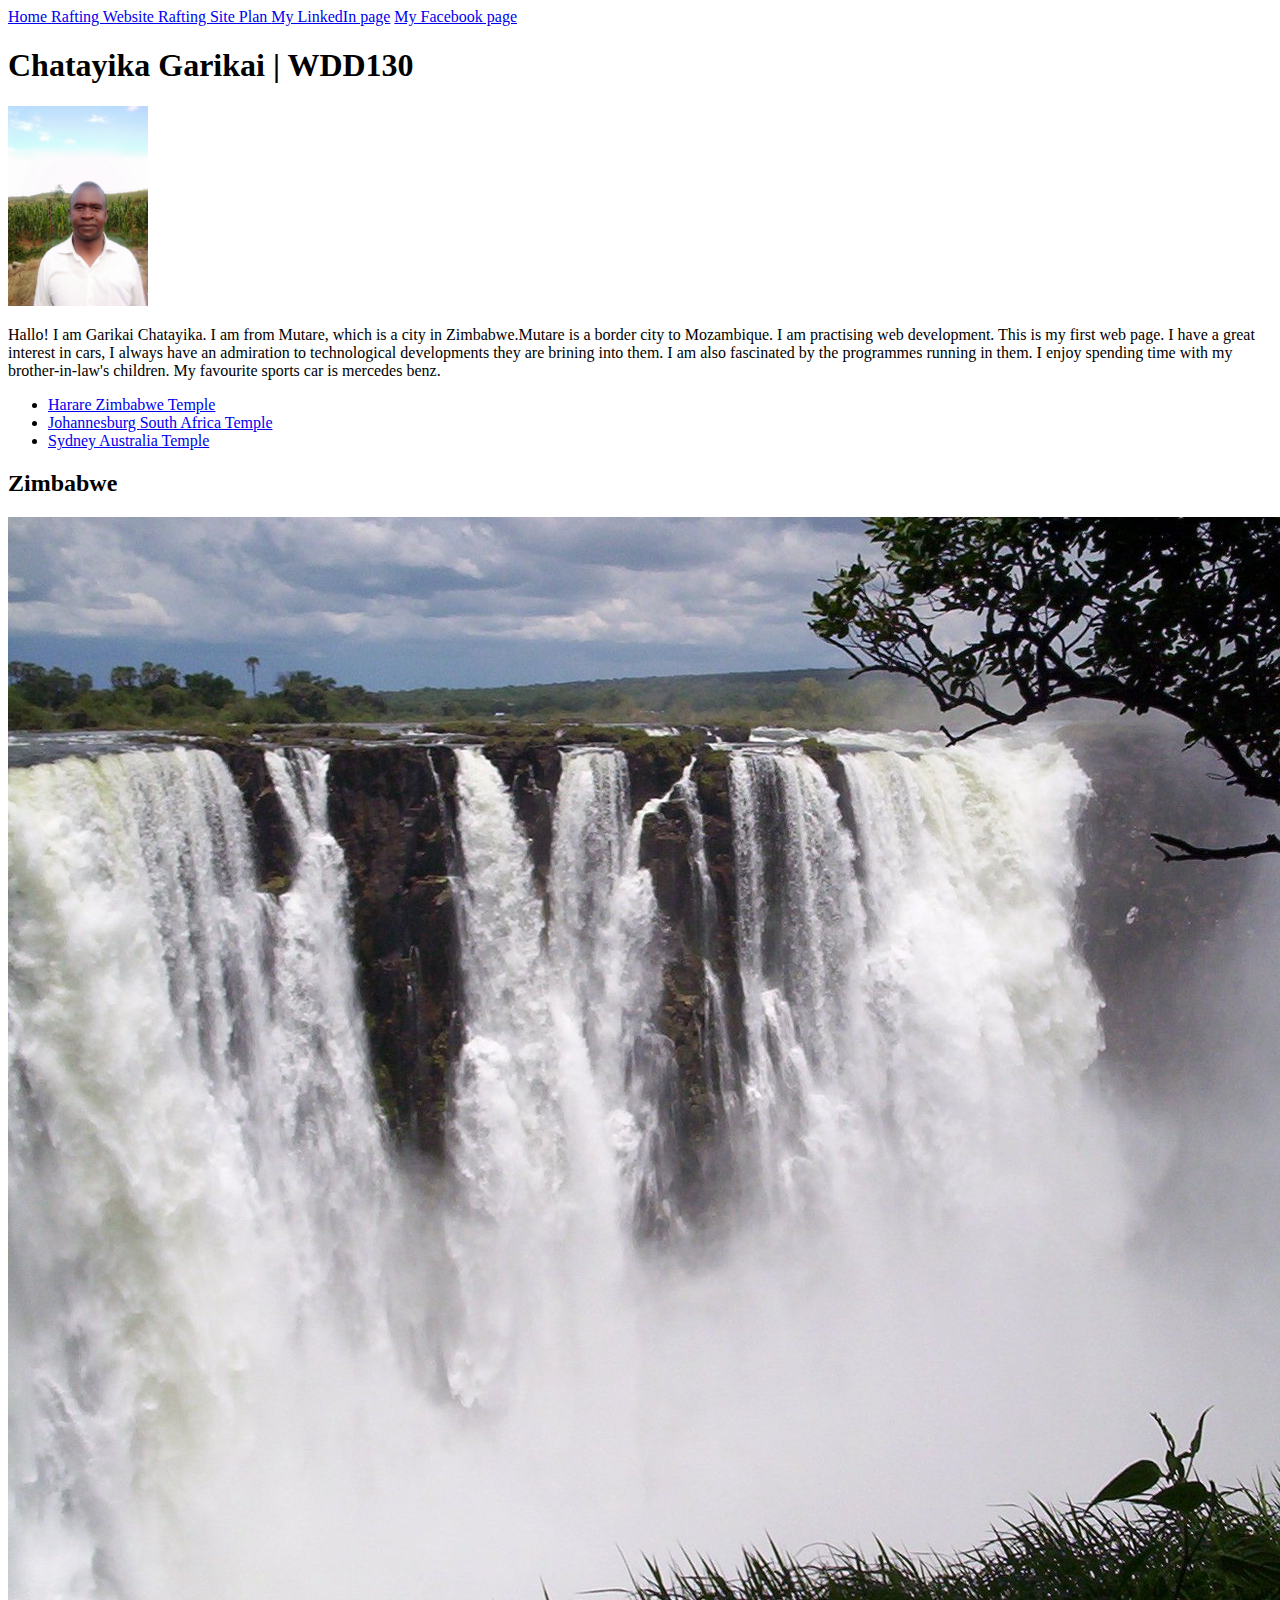
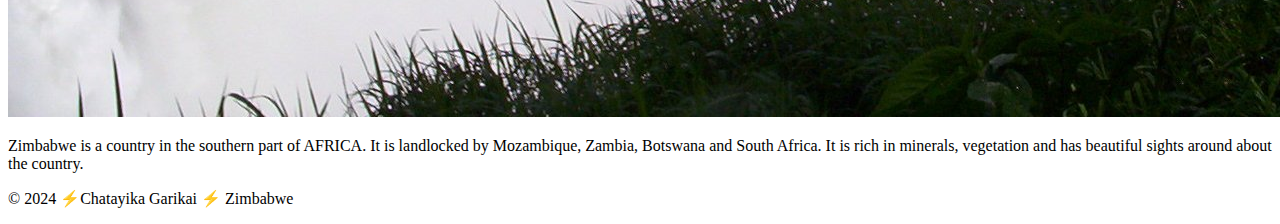
==== index.html/index.html @ 4edf1d63 "hyper link change" ====
<!DOCTYPE html>
<html lang="en">
    <head>
        <link href="stylesheet" rel="styles/styles.css" />
        <meta charset="utf-8">
        <meta name="viewport" content="width=device-width, initial-scale=1.0">
        <title> Chatayika Garikai | WDD 130</title>
        <meta name="description" content="Garikai Chatayika's BYU-Idaho WDD 130 Homepage">
        <meta name="author" content="Chatayika Garikai">
    </head>
    <body>
        <header>
            <nav>
                <a href="#"> Home </a>
                <a href="wwr/"> Rafting Website </a>
                <a href="../wwr/site-plan-rafting.html"> Rafting Site Plan </a>
                <a href="www.linkedin.com/in/garikai-chataika-bb7031267">My LinkedIn page</a>
                <a href="https://facebook.com">My Facebook page</a>
            </nav>
        </header>
        <main>
            <h1>Chatayika Garikai | WDD130</h1>
            <img src="../images/profile.jpg" alt="Image of  Garikai Chatayika" width="140" height="200">
            <p>Hallo! I am Garikai Chatayika. I am from Mutare, which is a city in Zimbabwe.Mutare is a border city to Mozambique. I am practising web development. This is my first web page. I have a great interest in cars, I always have an admiration to technological developments they are brining into them. I am also fascinated by the programmes running in them. I enjoy spending time with my brother-in-law's children. My favourite sports car is mercedes benz.</p>
            <ul class="box">
                <li><a href="https://www.churchofjesuschrist.org/temples/details/harare-zimbabwe-temple?lang=eng">Harare Zimbabwe Temple</a></li>
                <li><a href="https://www.churchofjesuschrist.org/temples/details/johannesburg-south-africa-temple?lang=eng">Johannesburg South Africa Temple</a></li>
                <li><a href="https://www.churchofjesuschrist.org/temples/details/sydney-australia-temple?lang=eng">Sydney Australia Temple</a></li>
            </ul>
        </main>
        <aside class="box">
            <h2>Zimbabwe</h2>
            <img src="../images/vic-falls.jpg" alt="Victoria falls">
            <p>Zimbabwe is a country in the southern part of AFRICA. It is landlocked by Mozambique, Zambia, Botswana and South Africa. It is rich in minerals, vegetation and has beautiful sights around about the country. </p>
        </aside>
        <footer>
            <p>&copy; 2024  ⚡Chatayika Garikai ⚡ Zimbabwe</p>
        </footer>
    </body>
    <!-- 13/3/2024 -->
</html>
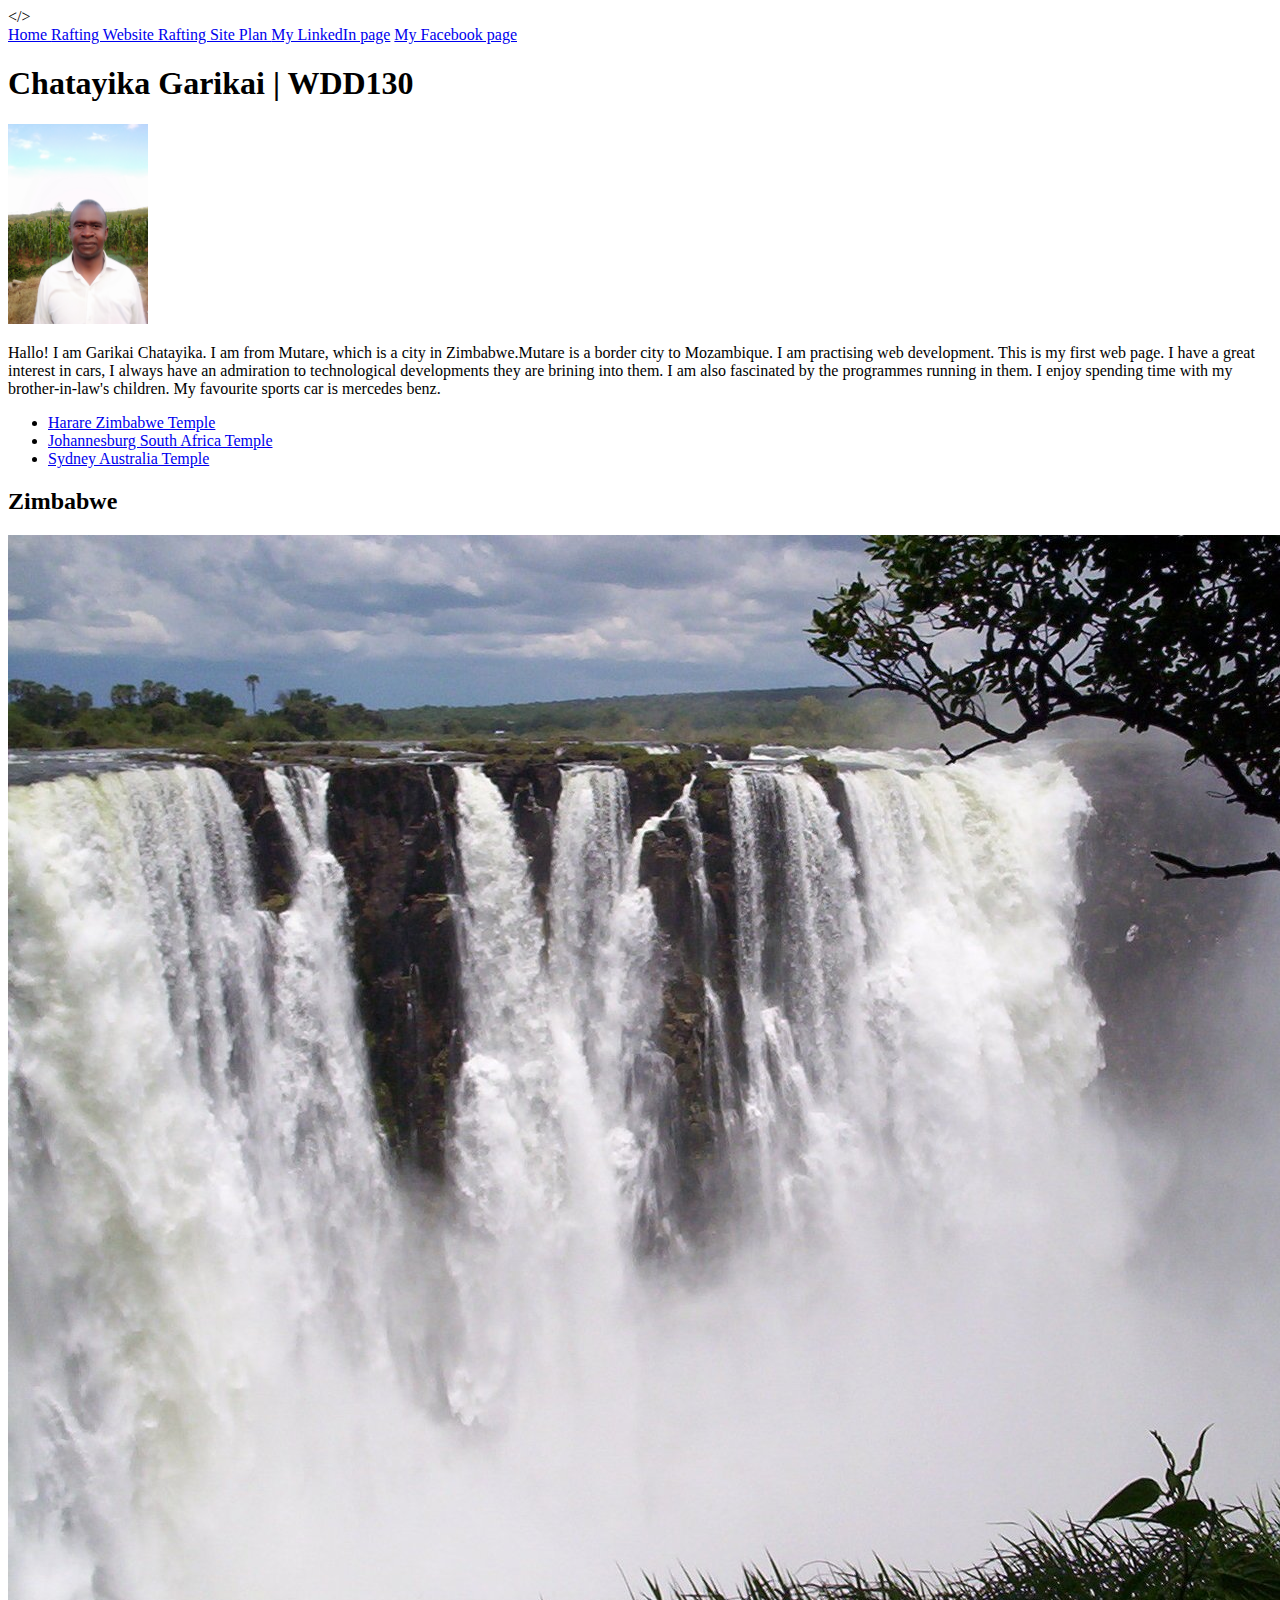
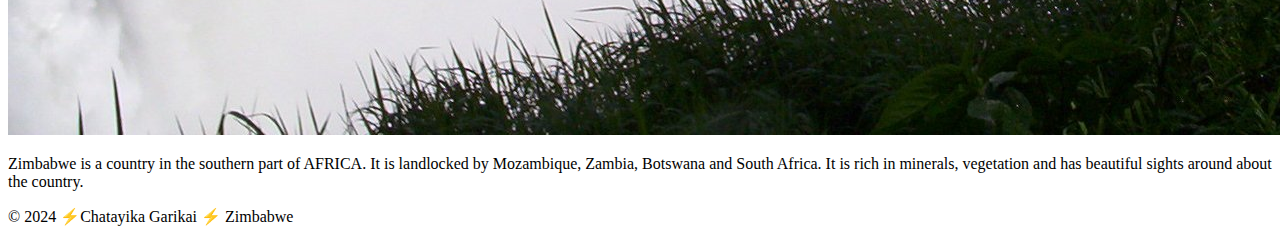
==== commit f5dc176c: "css link fix" ====
--- a/index.html/index.html
+++ b/index.html/index.html
@@ -1,7 +1,7 @@
 <!DOCTYPE html>
 <html lang="en">
     <head>
-        <link href="stylesheet" rel="styles/styles.css" />
+        <<link href="styles/styles.css" rel="stylesheet" />/>
         <meta charset="utf-8">
         <meta name="viewport" content="width=device-width, initial-scale=1.0">
         <title> Chatayika Garikai | WDD 130</title>
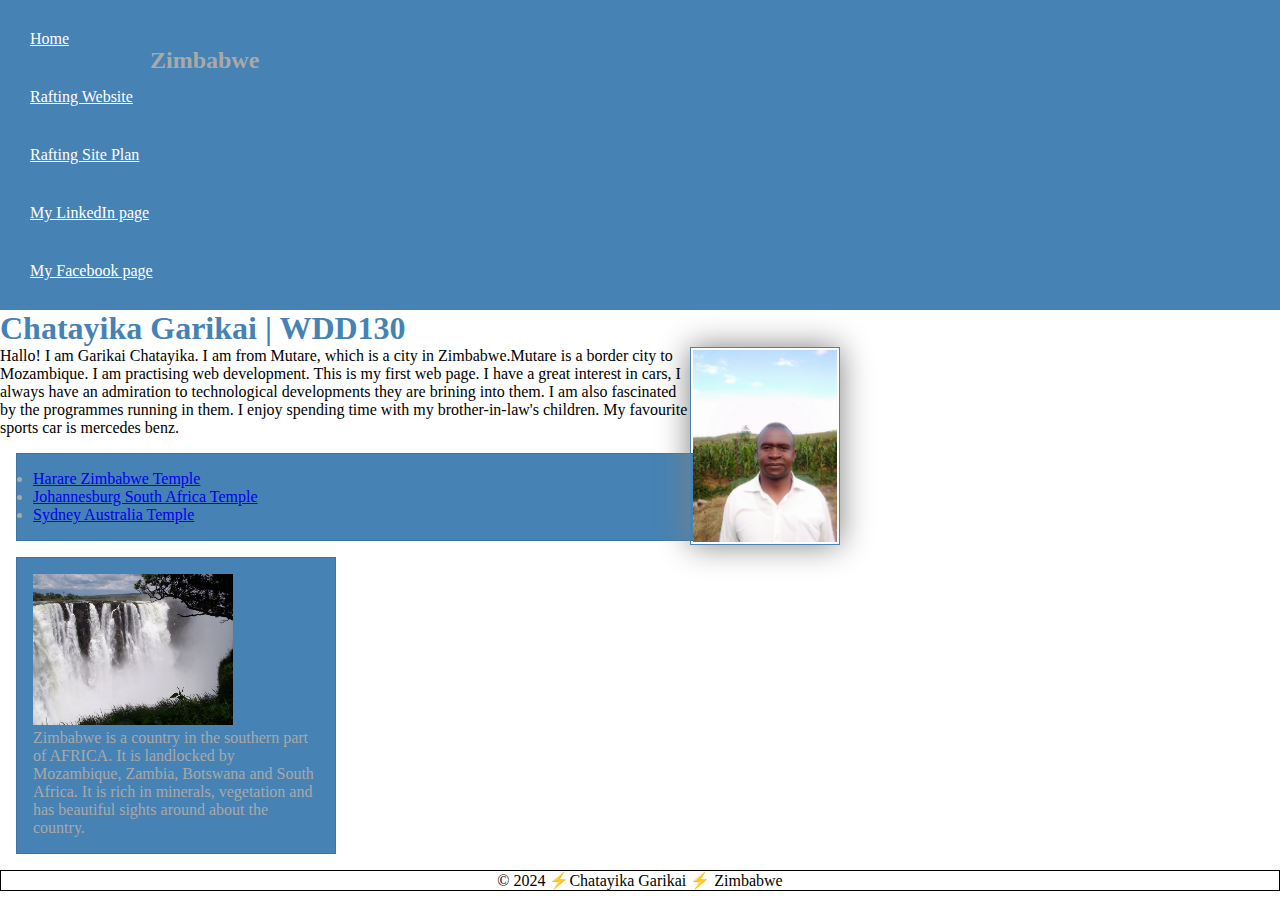
==== commit c2541b19: "style bug fix" ====
--- a/index.html/index.html
+++ b/index.html/index.html
@@ -1,7 +1,7 @@
 <!DOCTYPE html>
 <html lang="en">
     <head>
-        <<link href="styles/styles.css" rel="stylesheet" />/>
+        <link href="../styles/stytles.css" rel="stylesheet" >
         <meta charset="utf-8">
         <meta name="viewport" content="width=device-width, initial-scale=1.0">
         <title> Chatayika Garikai | WDD 130</title>
--- a/styles/stytles.css
+++ b/styles/stytles.css
@@ -0,0 +1,75 @@
+*{
+    margin: 0;
+    padding: 0;
+    box-sizing: border-box;
+}
+
+nav {
+    background-color: steelblue;
+    padding: 10px;
+}
+
+nav a {
+    color: white;
+    display: block;
+    padding: 20px;
+}
+
+h1 {
+    color: steelblue;
+}
+
+main img {
+    width: 150px;
+    height: auto;
+    border: 1px solid steelblue;
+    padding: 2px;
+    box-shadow: 0 0 30px gray;
+    float: right;
+}
+
+p {
+    padding: 0;
+}
+
+main {
+    max-width: 840px;
+}
+
+aside {
+    width: 20em;
+    margin: 1em;
+    border:1px solid rgba(0,0,0,0.2); 
+    padding: 1em;
+    background-color: #eee;
+    color: #333;
+
+}
+
+aside img{
+    width: 200px;
+    height: auto;
+}
+
+footer {
+    margin-top: 15px;
+    border: 1px solid #000;
+    text-align: center;
+}
+
+/* Class Selectorts */
+
+.box{
+    margin: 1rem;
+    padding: 1rem;
+    border: 1px solid rgba(0,0,0,0.1);
+    background-color: steelblue;
+    color: darkgray;
+
+}
+
+aside h2{
+    position: absolute;
+    top: 47px;
+    left: 150px;
+}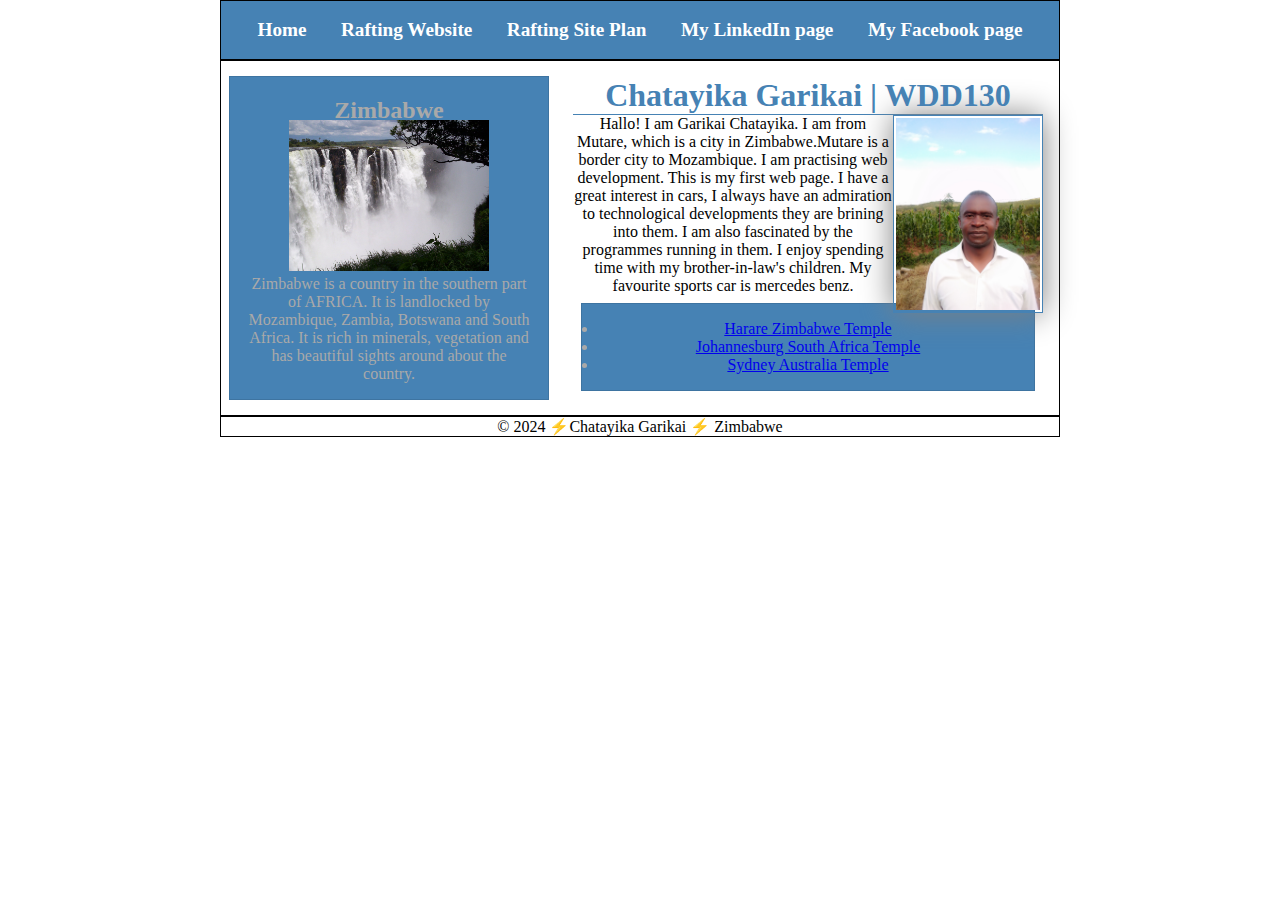
==== commit 2c3d6ab9: "grid" ====
--- a/index.html/index.html
+++ b/index.html/index.html
@@ -1,7 +1,7 @@
 <!DOCTYPE html>
 <html lang="en">
     <head>
-        <link href="../styles/stytles.css" rel="stylesheet" >
+        <link href="../styles/styles.css" rel="stylesheet" >
         <meta charset="utf-8">
         <meta name="viewport" content="width=device-width, initial-scale=1.0">
         <title> Chatayika Garikai | WDD 130</title>
@@ -18,21 +18,23 @@
                 <a href="https://facebook.com">My Facebook page</a>
             </nav>
         </header>
-        <main>
-            <h1>Chatayika Garikai | WDD130</h1>
-            <img src="../images/profile.jpg" alt="Image of  Garikai Chatayika" width="140" height="200">
-            <p>Hallo! I am Garikai Chatayika. I am from Mutare, which is a city in Zimbabwe.Mutare is a border city to Mozambique. I am practising web development. This is my first web page. I have a great interest in cars, I always have an admiration to technological developments they are brining into them. I am also fascinated by the programmes running in them. I enjoy spending time with my brother-in-law's children. My favourite sports car is mercedes benz.</p>
-            <ul class="box">
-                <li><a href="https://www.churchofjesuschrist.org/temples/details/harare-zimbabwe-temple?lang=eng">Harare Zimbabwe Temple</a></li>
-                <li><a href="https://www.churchofjesuschrist.org/temples/details/johannesburg-south-africa-temple?lang=eng">Johannesburg South Africa Temple</a></li>
-                <li><a href="https://www.churchofjesuschrist.org/temples/details/sydney-australia-temple?lang=eng">Sydney Australia Temple</a></li>
-            </ul>
-        </main>
-        <aside class="box">
-            <h2>Zimbabwe</h2>
-            <img src="../images/vic-falls.jpg" alt="Victoria falls">
-            <p>Zimbabwe is a country in the southern part of AFRICA. It is landlocked by Mozambique, Zambia, Botswana and South Africa. It is rich in minerals, vegetation and has beautiful sights around about the country. </p>
-        </aside>
+        <div class="grid">
+            <main>
+                <h1>Chatayika Garikai | WDD130</h1>
+                <img src="../images/profile.jpg" alt="Image of  Garikai Chatayika" width="140" height="200">
+                <p>Hallo! I am Garikai Chatayika. I am from Mutare, which is a city in Zimbabwe.Mutare is a border city to Mozambique. I am practising web development. This is my first web page. I have a great interest in cars, I always have an admiration to technological developments they are brining into them. I am also fascinated by the programmes running in them. I enjoy spending time with my brother-in-law's children. My favourite sports car is mercedes benz.</p>
+                <ul class="box">
+                    <li><a href="https://www.churchofjesuschrist.org/temples/details/harare-zimbabwe-temple?lang=eng">Harare Zimbabwe Temple</a></li>
+                    <li><a href="https://www.churchofjesuschrist.org/temples/details/johannesburg-south-africa-temple?lang=eng">Johannesburg South Africa Temple</a></li>
+                    <li><a href="https://www.churchofjesuschrist.org/temples/details/sydney-australia-temple?lang=eng">Sydney Australia Temple</a></li>
+                </ul>
+            </main>
+            <aside class="box">
+                <h2>Zimbabwe</h2>
+                <img src="../images/vic-falls.jpg" alt="Victoria falls">
+                <p>Zimbabwe is a country in the southern part of AFRICA. It is landlocked by Mozambique, Zambia, Botswana and South Africa. It is rich in minerals, vegetation and has beautiful sights around about the country. </p>
+            </aside>
+        </div>
         <footer>
             <p>&copy; 2024  ⚡Chatayika Garikai ⚡ Zimbabwe</p>
         </footer>
--- a/styles/styles.css
+++ b/styles/styles.css
@@ -0,0 +1,94 @@
+*{
+    margin: 0;
+    padding: 0;
+    box-sizing: border-box;
+}
+
+nav {
+    background-color: steelblue;
+    padding: 10px;
+    display: flex;
+    justify-content: space-evenly;
+    align-items: center;
+    
+}
+
+nav a {
+    color: white;
+    display: block;
+    padding: 0.5rem;
+    font-weight: 700;
+    text-decoration: none;
+    font-size: 1.2rem;
+}
+
+h1 {
+    color: steelblue;
+    border-bottom: 1px solid steelblue;
+}
+
+main img {
+    width: 150px;
+    height: auto;
+    border: 1px solid steelblue;
+    padding: 2px;
+    box-shadow: 0 0 30px gray;
+    float: right;
+}
+
+p {
+    padding: 0;
+}
+
+main {
+    grid-column: 2/3;
+    margin: 1rem;
+}
+
+aside {
+    width: 20rem;
+    margin: 1em;
+    border:1px solid rgba(0,0,0,0.2); 
+    padding: 1em;
+    background-color: #eee;
+    color: #333;
+    grid-row: 1/2 ;
+    grid-column: 1/2;
+    position: relative;
+}
+
+aside img{
+    width: 200px;
+    height: auto;
+}
+
+header, footer , .grid{
+    margin-top: 15px;
+    border: 1px solid #000;
+    text-align: center;
+    max-width: 840px;
+    margin: 0 auto;
+}
+
+/* Class Selectorts */
+
+.box{
+    margin: 0.5rem;
+    padding: 1rem;
+    border: 1px solid rgba(0,0,0,0.1);
+    background-color: steelblue;
+    color: darkgray;
+
+}
+
+aside h2{
+    position: relative;
+    top: 4px;
+    left: 0px;
+}
+
+.grid{
+    display: grid;
+    align-items: center;
+
+}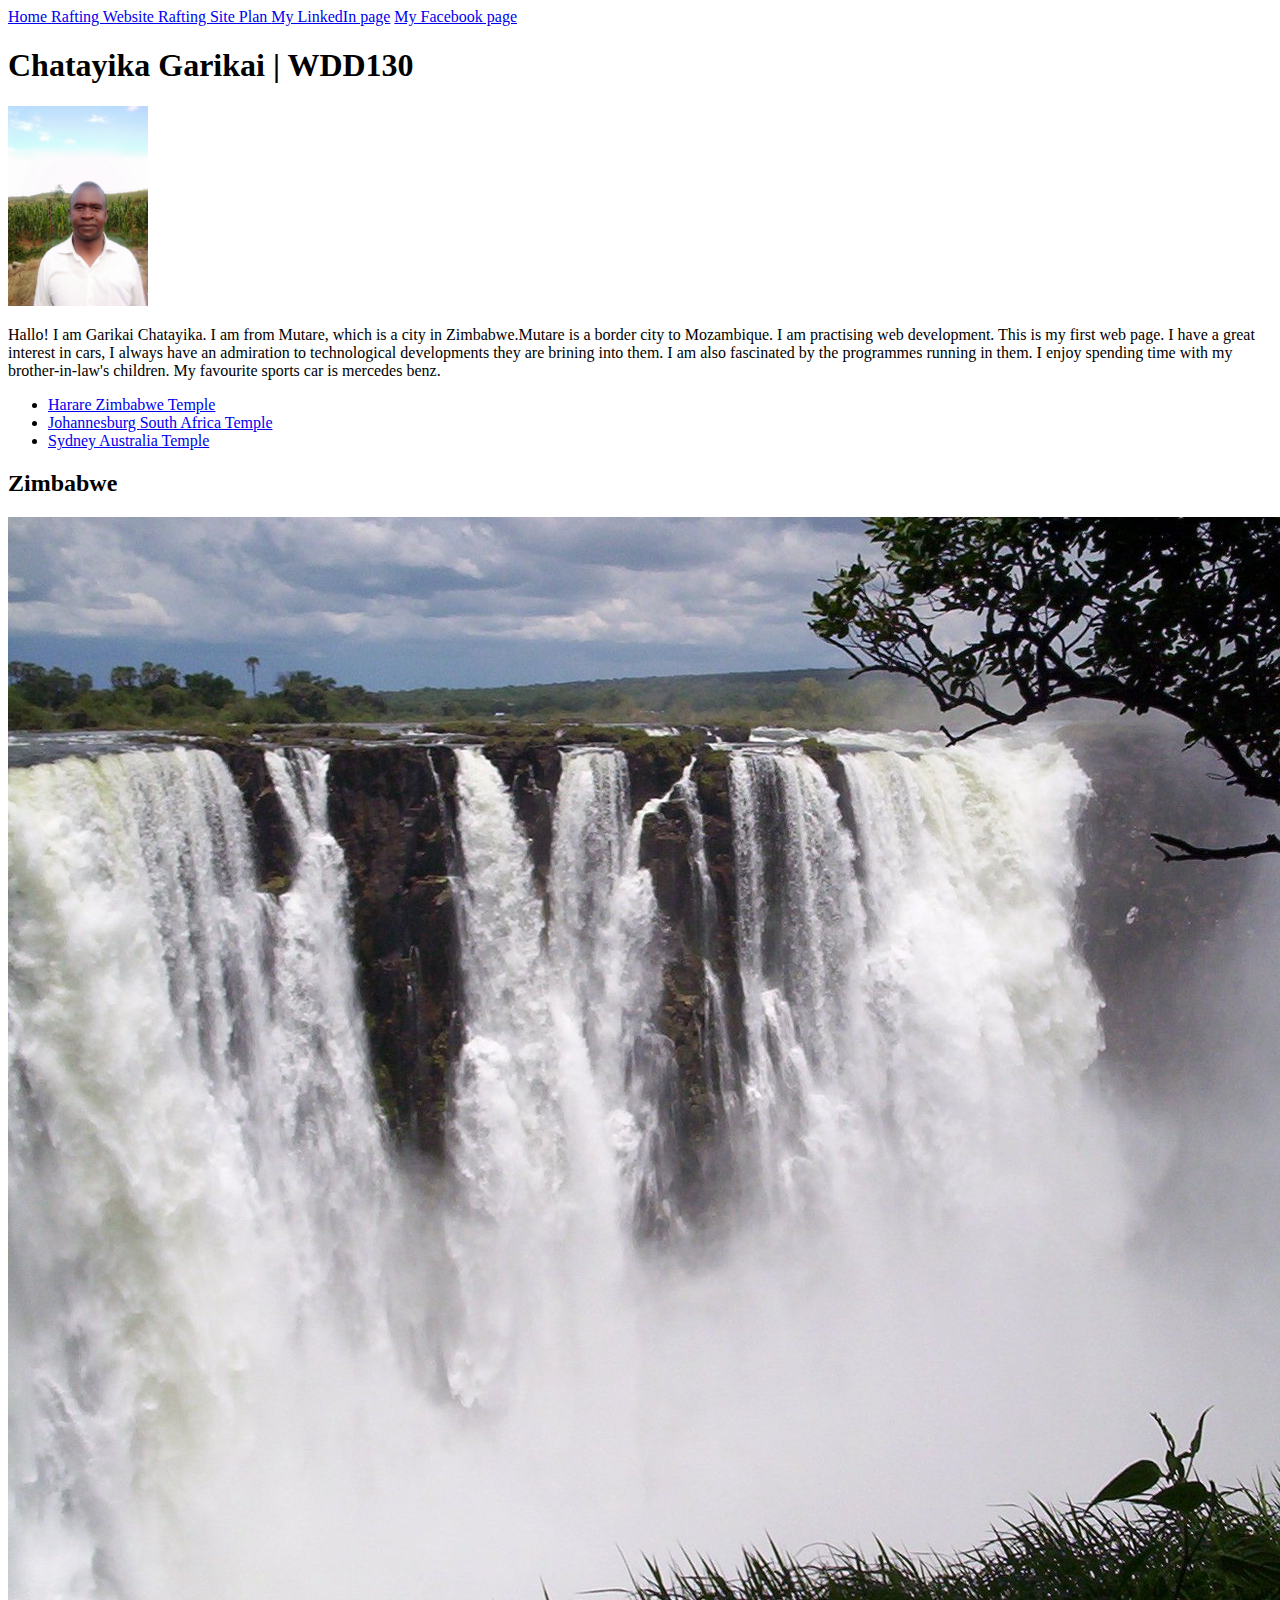
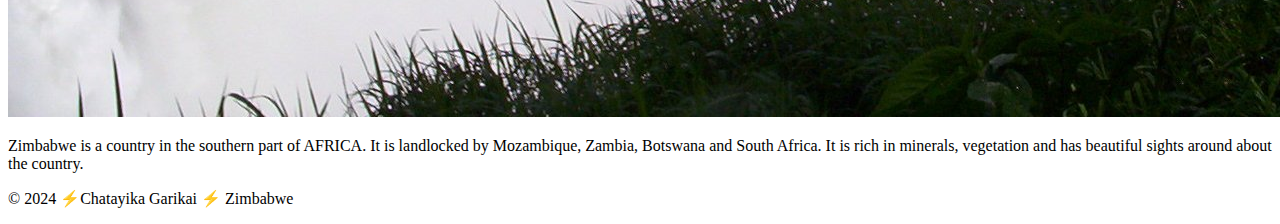
==== commit e92e6b50: "re-style" ====
--- a/index.html/index.html
+++ b/index.html/index.html
@@ -1,7 +1,7 @@
 <!DOCTYPE html>
 <html lang="en">
     <head>
-        <link href="../styles/styles.css" rel="stylesheet" >
+        <link href="styles/styles.css" rel="stylesheet" >
         <meta charset="utf-8">
         <meta name="viewport" content="width=device-width, initial-scale=1.0">
         <title> Chatayika Garikai | WDD 130</title>
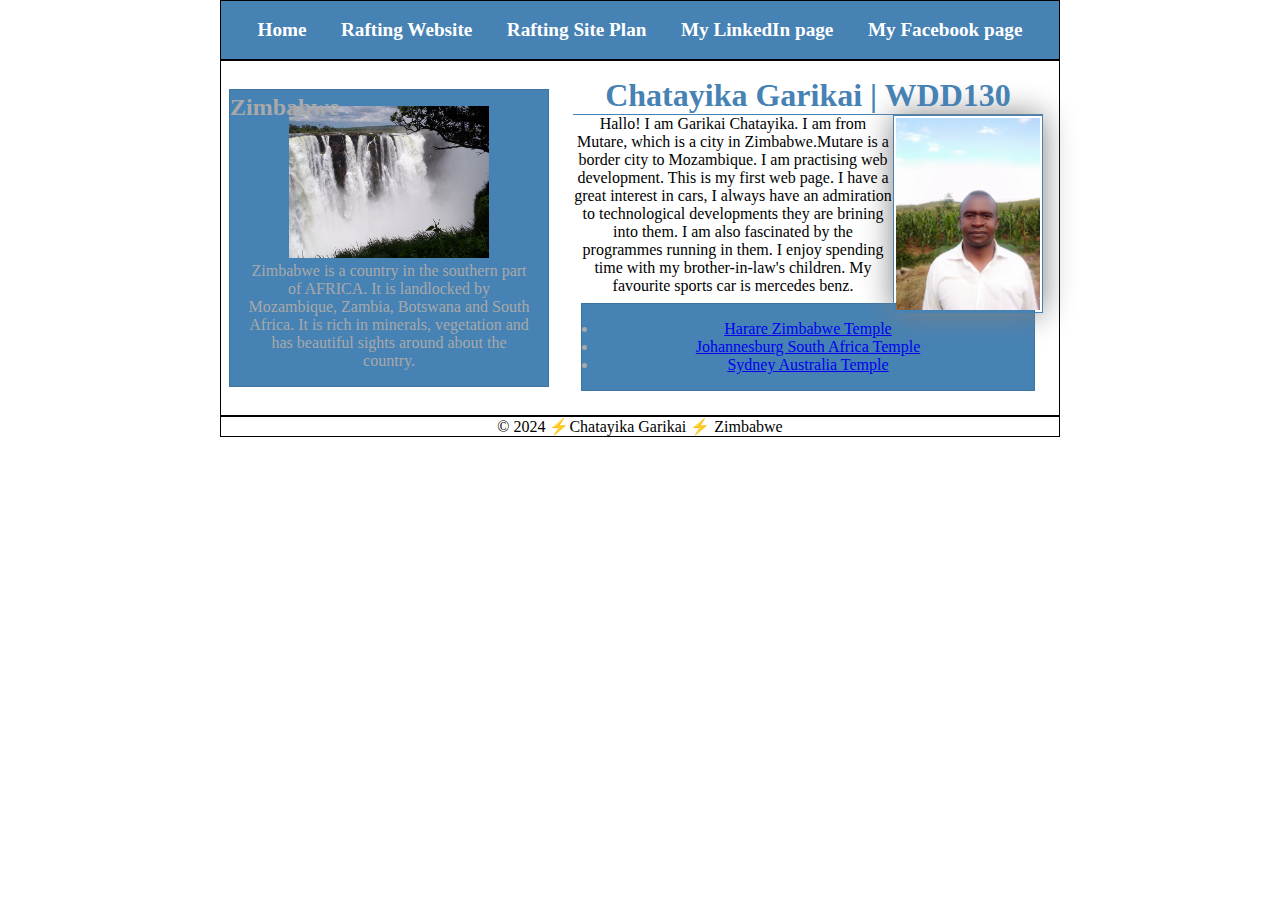
==== commit bddf0ad2: "revert to  original stylles" ====
--- a/index.html/index.html
+++ b/index.html/index.html
@@ -1,7 +1,7 @@
 <!DOCTYPE html>
 <html lang="en">
     <head>
-        <link href="styles/styles.css" rel="stylesheet" >
+        <link href="../styles/styles.css" rel="stylesheet" >
         <meta charset="utf-8">
         <meta name="viewport" content="width=device-width, initial-scale=1.0">
         <title> Chatayika Garikai | WDD 130</title>
--- a/styles/styles.css
+++ b/styles/styles.css
@@ -0,0 +1,94 @@
+*{
+    margin: 0;
+    padding: 0;
+    box-sizing: border-box;
+}
+
+nav {
+    background-color: steelblue;
+    padding: 10px;
+    display: flex;
+    justify-content: space-evenly;
+    align-items: center;
+    
+}
+
+nav a {
+    color: white;
+    display: block;
+    padding: 0.5rem;
+    font-weight: 700;
+    text-decoration: none;
+    font-size: 1.2rem;
+}
+
+h1 {
+    color: steelblue;
+    border-bottom: 1px solid steelblue;
+}
+
+main img {
+    width: 150px;
+    height: auto;
+    border: 1px solid steelblue;
+    padding: 2px;
+    box-shadow: 0 0 30px gray;
+    float: right;
+}
+
+p {
+    padding: 0;
+}
+
+main {
+    grid-column: 2/3;
+    margin: 1rem;
+}
+
+aside {
+    width: 20rem;
+    margin: 1em;
+    border:1px solid rgba(0,0,0,0.2); 
+    padding: 1em;
+    background-color: #eee;
+    color: #333;
+    grid-row: 1/2 ;
+    grid-column: 1/2;
+    position: relative;
+}
+
+aside img{
+    width: 200px;
+    height: auto;
+}
+
+header, footer , .grid{
+    margin-top: 15px;
+    border: 1px solid #000;
+    text-align: center;
+    max-width: 840px;
+    margin: 0 auto;
+}
+
+/* Class Selectorts */
+
+.box{
+    margin: 0.5rem;
+    padding: 1rem;
+    border: 1px solid rgba(0,0,0,0.1);
+    background-color: steelblue;
+    color: darkgray;
+
+}
+
+aside h2{
+    position: absolute;
+    top: 4px;
+    left: 0px;
+}
+
+.grid{
+    display: grid;
+    align-items: center;
+
+}